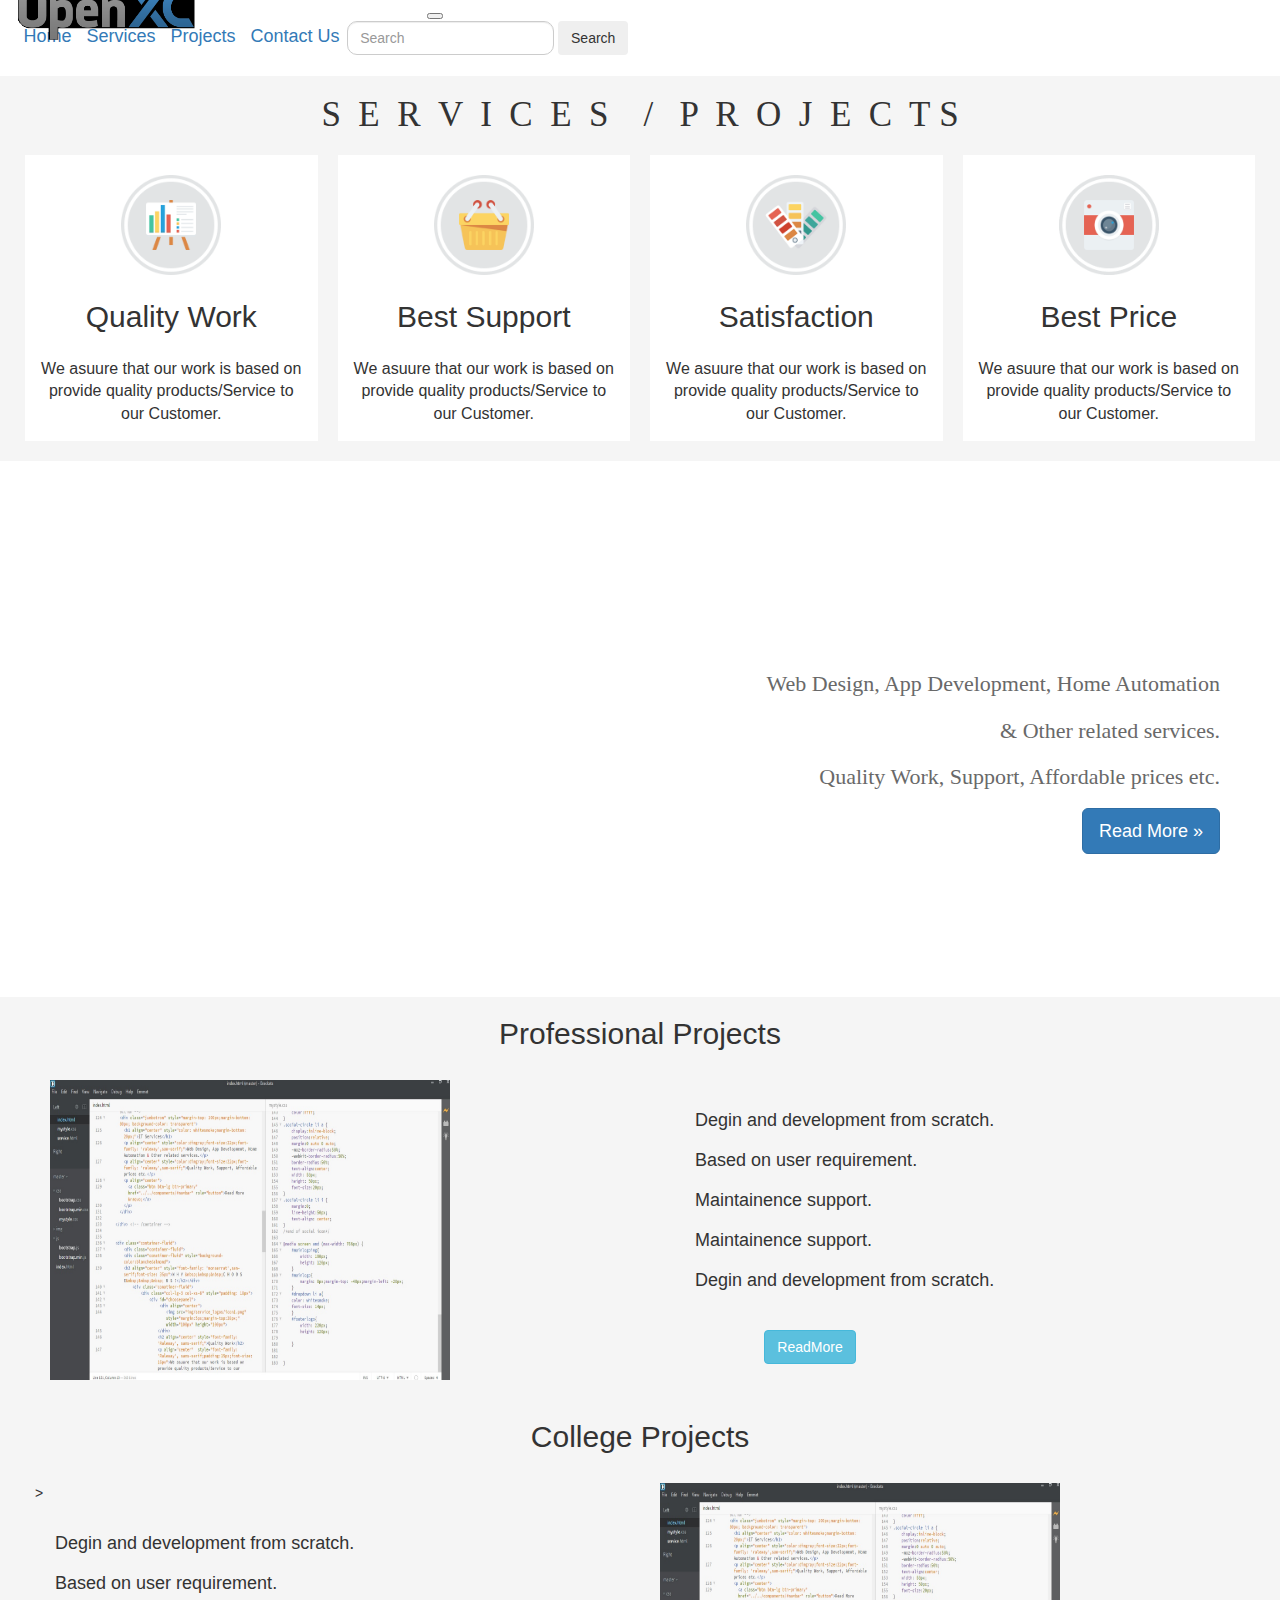
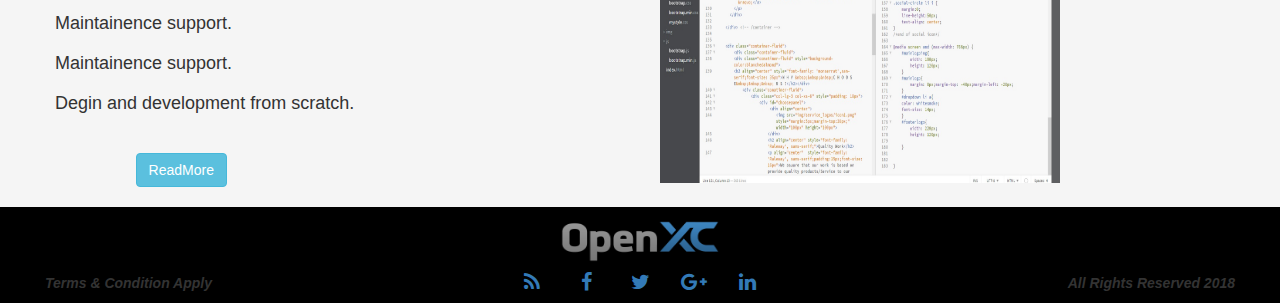
==== project.html @ c959d36f "Some new content" ====
<!DOCTYPE html>
<html lang="en" >

<head>
  <meta charset="UTF-8">
  <title>Service / Projects</title>
      <link href="//maxcdn.bootstrapcdn.com/font-awesome/4.2.0/css/font-awesome.min.css" rel="stylesheet">
  
  <link rel='stylesheet' href='css/bootstrap.min.css'>

     
         <!--Custom style-->
        <link rel="stylesheet" href="css/mystyle.css">
        <link rel="stylesheet" href="css/dropdown.css">

  
</head>

<body>

  <nav class="navbar fixed-top navbar-expand-lg navbar-dark bg-dark">
  <div class="col-lg-4 col-xs-2 col-md-2">
  <a class="navbar-brand" href="#" id="mainlogo"><img src="img/main3.png" id="mainlogoimg"></a></div>
  <button class="navbar-toggler" type="button" data-toggle="collapse" data-target="#navbarSupportedContent" aria-controls="navbarSupportedContent" aria-expanded="false" aria-label="Toggle navigation">
    <span class="navbar-toggler-icon"></span>
  </button>

  <div class="collapse navbar-collapse" id="navbarSupportedContent">
    <ul class="navbar-nav mr-auto ">
      <li class="nav-item">
        <a class="nav-link text-white" href="#">Home</a>
      </li>
      <li class="nav-item dropdown">
        <a class="nav-link dropdown-toggle text-white" href="#" id="navbarDropdown" role="button" data-toggle="dropdown" aria-haspopup="true" aria-expanded="false">
          Services
        </a>
        <div class="dropdown-menu" aria-labelledby="navbarDropdown">
          <div class="container">
            <div class="row">
              <div class="col-md-3">
                <span class="text-uppercase  text-dark">Web Development</span>
                <ul class="nav flex-column">
                <li class="nav-item">
                  <a class="nav-link active text-dark" href="#">Design/Development</a>
                </li>
                <li class="nav-item">
                  <a class="nav-link text-dark" href="#">Hosting</a>
                </li>
                <li class="nav-item">
                  <a class="nav-link text-dark" href="#">SSL</a>
                </li>
                <li class="nav-item">
                  <a class="nav-link text-dark" href="#">SSL</a>
                </li>
              </ul>
              </div>
              <!-- /.col-md-4  -->
              <div class="col-md-3">
               <span class="text-uppercase  text-dark">Category 1</span>
                <ul class="nav flex-column">
                <li class="nav-item">
                  <a class="nav-link active text-dark" href="#">Active</a>
                </li>
                <li class="nav-item">
                  <a class="nav-link text-dark" href="#">Link item</a>
                </li>
                <li class="nav-item">
                  <a class="nav-link text-dark" href="#">Link item</a>
                </li>
              </ul>
              </div>
              <!-- /.col-md-4  -->
                <div class="col-md-3">
               <span class="text-uppercase  text-dark">Category 1</span>
                <ul class="nav flex-column">
                <li class="nav-item">
                  <a class="nav-link active text-dark" href="#">Active</a>
                </li>
                <li class="nav-item">
                  <a class="nav-link text-dark" href="#">Link item</a>
                </li>
                <li class="nav-item">
                  <a class="nav-link text-dark" href="#">Link item</a>
                </li>
              </ul>
              </div>
              <!-- /.col-md-4  -->
                              <div class="col-md-3">
               <span class="text-uppercase">Category 1</span>
                <ul class="nav flex-column">
                <li class="nav-item">
                  <a class="nav-link active text-dark" href="#">Active</a>
                </li>
                <li class="nav-item">
                  <a class="nav-link text-dark" href="#">Link item</a>
                </li>
                <li class="nav-item">
                  <a class="nav-link text-dark" href="#">Link item</a>
                </li>
              </ul>
              </div>
              <!-- /.col-md-4  -->
  
            </div>
          </div>
          <!--  /.container  -->


        </div>
      </li>
      <li class="nav-item dropdown">
        <a class="nav-link dropdown-toggle text-white" href="#" id="navbarDropdown" role="button" data-toggle="dropdown" aria-haspopup="true" aria-expanded="false">
          Projects
        </a>
        <div class="dropdown-menu" aria-labelledby="navbarDropdown">


          <div class="container">
            <div class="row">
              <div class="col-md-4">
                <span class="text-uppercase  text-dark">Category 2</span>
                <ul class="nav flex-column">
                <li class="nav-item">
                  <a class="nav-link active text-dark" href="#">Active</a>
                </li>
                <li class="nav-item">
                  <a class="nav-link text-dark" href="#">Link item</a>
                </li>
                <li class="nav-item">
                  <a class="nav-link text-dark" href="#">Link item</a>
                </li>
              </ul>
              </div>
              <!-- /.col-md-4  -->
              <div class="col-md-4">
                <ul class="nav flex-column">
                <li class="nav-item">
                  <a class="nav-link active  text-dark" href="#">Active</a>
                </li>
                <li class="nav-item">
                  <a class="nav-link text-dark" href="#">Link item</a>
                </li>
                <li class="nav-item">
                  <a class="nav-link text-dark" href="#">Link item</a>
                </li>
              </ul>
              </div>
              <!-- /.col-md-4  -->
              <div class="col-md-4">
                <a href="">
                  <img src="https://dummyimage.com/200x100/ccc/000&text=image+link" alt="" class="img-fluid">
                </a>
                <p class="text-dark">Short image call to action</p>

              </div>
              <!-- /.col-md-4  -->
            </div>
          </div>
          <!--  /.container  -->


        </div>
      </li>
        <li class="nav-item">
        <a data-toggle="modal" style="cursor: pointer" data-target="#myModal" class="nav-link text-white">Contact Us</a>
        </li>

    </ul>
    <form class="form-inline my-2 my-lg-0">
      <input class="form-control mr-sm-2" type="search" placeholder="Search" aria-label="Search">
      <button class="btn btn-outline-light my-2 my-sm-0" type="submit">Search</button>
    </form>
  </div>


</nav>


<!--Contact Us form div-->
<div class="modal fade container-fluid" id="myModal" tabindex="-1" role="dialog" aria-labelledby="myModalLabel" aria-hidden="true">
  <div class="modal-dialog">
    <div class="modal-content container-fluid">
      <div class="modal-header" style="padding: 10px;">
      <div align="center" class=" col-md-11 col-xs-11 col-lg-11">
       <h3 class="modal-title" id="myModalLabel">Contact Us</h3></div>
       <div class="col-xs-1 col-lg-1 col-md-1">
        <button type="button" class="close" data-dismiss="modal" style="padding: 10px;margin-top: 0px;padding-top:5px;" aria-label="Close"><span aria-hidden="true">×</span></button></div>
        
      </div>
      <div class="modal-body">
          <form method="post" action="contact.php">
          <div class="row">
          <div class="col-xs-12 col-lg-6 col-md-6" style="margin-bottom:10px;"><div class="form-group"><input class="form-control" type="text" placeholder="First Name : *" required/></div></div>
          <div class="col-xs-12 col-lg-6 col-md-6" style="margin-bottom:10px;"><div class="form-group"><input class="form-control" type="text" placeholder="Last Name : *" required/></div></div>
          <div class="col-xs-12 col-lg-12 col-md-12" style="margin-bottom:10px;"><div class="form-group"><input class="form-control" type="text" placeholder="Email *" required/></div></div>
          <div class="col-xs-12 col-lg-12 col-md-12" style="margin-bottom: 10px;"><div class="form-group"><textarea class="form-control" style="height:100px;" placeholder="How we can help you *" required></textarea></div></div>
<!--
              <div class="col-xs-12 col-lg-12 col-md-12" style="margin-bottom:15px;">
             <div class="custom-radios form-group">Are you our existing client : 
                      <div>
                        <input type="radio" id="color-1" name="existing" value="Yes">
                        <label for="color-1">
                          <span>
                          </span>Yes
                        </label>
                      </div>

                      <div>
                        <input type="radio" id="color-2" name="existing" value="No" checked>
                        <label for="color-2">
                          <span>
                          </span>No
                        </label>
                      </div>
            </div>
              </div>
-->
          <div class="col-lg-12" align="center">
            <div class="row">
             <div class="col-lg-3"></div>
                 <div class="col-lg-3">
                      <button type="button" class="btn btn-primary">Submit</button> 
                  </div>
                  <div class="col-lg-3">
                      <button type="button" value="reset" class="btn btn-default">Reset</button>
                  </div>
            
             <div class="col-lg-3"></div>
             </div>
             <!--data-dismiss="modal"-->
          </div>
          </div>
          </form>
      </div>
    </div>
  </div>
</div>
<!--contact us div close-->

<!--service and projects div-->
    <div class="container-fluid" style="padding: 0px;">
        <div class="container-fluid" style="background-color:whitesmoke;">
        <div class="conatiner-fluid" >
        <h2 align="center" style="font-family: 'monserrat',san-serif;font-size: 35px">S &nbsp;E &nbsp;R &nbsp;V &nbsp;I &nbsp;C&nbsp; E &nbsp;S &nbsp;&nbsp;&nbsp;/&nbsp;&nbsp;&nbsp;P &nbsp;R &nbsp;O &nbsp;J &nbsp;E &nbsp;C&nbsp; T&nbsp;S  </h2></div>
            <div class="conatiner-fluid"> 
                <div class="col-lg-3 col-xs-6" style="padding: 10px">
                    <div id="choosepanel">
                         <div align="center">
                            <img src="img/service_logos/icon1.png" style="margin:5px;margin-top:20px;" width="100px" height="100px">
                        </div>
                        <h2 align="center" style="font-family: 'Raleway', sans-serif;">Quality Work</h2>
                        <p align="center"  style="font-family: 'Raleway', sans-serif;padding:15px;font-size: 16px">We asuure that our work is based on provide quality products/Service to our Customer.</p>
                    </div>
                </div>
                <div class="col-lg-3 col-xs-6" style="padding: 10px">
                    <div id="choosepanel">
                      <div align="center">
                            <img src="img/service_logos/icon4.png" style="margin:5px;margin-top:20px;" width="100px" height="100px">
                        </div>
                        <h2 align="center" style="font-family: 'Raleway', sans-serif;">Best Support</h2>
                        <p align="center"  style="font-family: 'Raleway', sans-serif;padding:15px;font-size: 16px">We asuure that our work is based on provide quality products/Service to our Customer.</p>
                    </div>
                </div>
                <div class="col-lg-3 col-xs-6" style="padding: 10px">
                    <div id="choosepanel">
                     <div align="center">
                            <img src="img/service_logos/icon2.png" style="margin:5px;margin-top:20px;" width="100px" height="100px">
                        </div>
                        <h2 align="center" style="font-family: 'Raleway', sans-serif;">Satisfaction</h2>
                        <p align="center"  style="font-family: 'Raleway', sans-serif;padding:15px;font-size: 16px">We asuure that our work is based on provide quality products/Service to our Customer.</p>
                    </div>
                </div>
                <div class="col-lg-3 col-xs-6" style="padding: 10px">
                    <div id="choosepanel">
                     <div align="center">
                            <img src="img/service_logos/icon3.png" style="margin:5px;margin-top:20px;" width="100px" height="100px">
                        </div>
                        <h2 align="center" style="font-family: 'Raleway', sans-serif;">Best Price</h2>
                        <p align="center"  style="font-family: 'Raleway', sans-serif;padding:15px;font-size: 16px">We asuure that our work is based on provide quality products/Service to our Customer.</p>
                    </div>
                </div>
            </div>
        </div>
        
        
    <div class="conatiner-fluid">
          <div class="col-lg-6"></div>
           <div class="ccontainer-fluid">
                <div class="jumbotron" style="margin-bottom: 80px; background-color: transparent;">
                    <h1 align="right" style="color: white;margin-top: 70px; margin-bottom: 20px;">IT Services</h1>
                    <p align="right" style="color:dimgray;font-size:22px;font-family: 'raleway',san-serif;">Web Design, App Development, Home Automation</p>
                     <p align="right" style="color:dimgray;font-size:22px;font-family: 'raleway',san-serif;">& Other related services.</p>
                    <p align="right" style="color:dimgray;font-size:22px;font-family: 'raleway',san-serif;">Quality Work, Support, Affordable prices etc.</p>
                    <p align="right">
                      <a class="btn btn-lg btn-primary" href="../../components/#navbar" role="button">Read More &raquo;</a>
                    </p>
                  </div>
           </div>
        
    </div>

        
        <!--        projects-->
         <div class="container-fluid" style="padding: 0px;background-color: whitesmoke;">
             <div class="col-lg-12">
                  <div class="container-fluid">  <h2 align="center">Professional Projects</h2>
                     <div class="container-fluid col-xs-12 col-lg-6 col-md-6" style="padding: 20px;">
                        <img src="img/serviceimg/webimg.jpg" width="400px" height="300px"/>
                     </div>
                     <div class="container-fluid col-xs-12 col-lg-6 col-md-6" style="padding: 20px;">
                     
                        <div class="container-fluid" >
                         <ul style="padding:20px;line-height: 40px;font-family: 'raleway'san-serif;font-size: 18px;">
                             <li>Degin and development from scratch.</li>
                             <li>Based on user requirement.</li>
                             <li>Maintainence support.</li>
                             <li>Maintainence support.</li>
                             <li>Degin and development from scratch.</li>        
                         </ul><div class="col-xs-6" align="center">
                         <input type="button" class="btn btn-info" value="ReadMore" /></div>
                         </div>
                     </div>
                </div>
             </div>
               <div class="col-lg-12"><h2 align="center">College Projects</h2>
                     <div class="col-xs-12 col-lg-6 col-md-6" style="padding: 20px;">>
                         <ul style="padding:20px;line-height: 40px;font-family: 'raleway'san-serif;font-size: 18px;">
                             <li>Degin and development from scratch.</li>
                             <li>Based on user requirement.</li>
                             <li>Maintainence support.</li>
                             <li>Maintainence support.</li>
                             <li>Degin and development from scratch.</li>        
                         </ul><div class="col-xs-6" align="center">
                         <input type="button" class="btn btn-info" value="ReadMore" /></div>
                     </div>
                     <div class="col-xs-12 col-lg-6 col-md-6" style="padding: 20px;">
                        <img src="img/serviceimg/webimg.jpg" width="400px" height="300px"/>
                     </div>
               </div>
        </div>
    </div>
<!-- close service projects div   -->
    



<!--    Footer  -->
     <div class="container-fluid" style="background-color: black">
        <div class="col-xs-12"><div class="col-lg-12" align="center">
        <img id="footerlogo" src="img/main3.png"></div>
        <div class="col-md-12 col-lg-12 col-xs-12"><div align="center">
                    <ul class="social-network social-circle">
                        <li><a href="#" class="icoRss" title="Rss"><i class="fa fa-rss"></i></a></li>
                        <li><a href="#" class="icoFacebook" title="Facebook"><i class="fa fa-facebook"></i></a></li>
                        <li><a href="#" class="icoTwitter" title="Twitter"><i class="fa fa-twitter"></i></a></li>
                        <li><a href="#" class="icoGoogle" title="Google +"><i class="fa fa-google-plus"></i></a></li>
                        <li><a href="#" class="icoLinkedin" title="Linkedin"><i class="fa fa-linkedin"></i></a></li>
                    </ul></div>				
				</div>
        </div>
       <div class="container-fluid col-xs-12">
        <div class="container-fluid col-xs-6">
        <div id="copyrights" style="float: left">
            <label ><i>Terms & Condition Apply</i></label></div>
        </div>
        <div class="container-fluid col-xs-6"><div  id="copyrights" style="float: right">
                <label><i>All Rights Reserved 2018</i></label></div>
        </div>
        </div>  
         
    </div>
<!--    close footer-->
   


<script src='jquery/jquery-3.3.1.slim.min.js'></script>
<script src='js/bootstrap.min.js'></script>
<script  src="js/dropdown.js"></script>
</body>

</html>
---- css/mystyle.css ----
#mydropdown{
    width: 100%;
    background-color: aqua;
    position: fixed;
    top:50px;
    z-index: 9999;
    visibility:
}
/*#home:hover div#mydropdown{opacity:1.0;}*/
li a{
    font-size: 18px;
    font-family: 'Montserrat', sans-serif;
}

.flex-column .nav-item .nav-link{
    font-family: 'raleway',sans-serif;
    font-size: 17px;
}
.flex-column{
    margin-top: 10px;
}

.flex-column .nav-item .nav-link{
    padding: 0px;
    margin: 0px;
    line-height: 22px;
}

.flex-column .nav-item .nav-link:hover{
    color: aqua;
}

#dropstyle{
    background-color: black;
}
/*side menu css*/
ul {
    list-style-type: none;
	padding: 0;
}

#sidebar-menu .main-menu a {
    display: block;
	font-size: 13px;
	font-weight: 500;
	color: #999;
	padding: 4px 10px;
}
#sidebar-menu .main-menu a:hover {
	color: #11427D;
	text-decoration: none;
	background-color: transparent;
	border-left: 1px solid #11427D;
}
/*closem side menu css*/
#mainlogoimg{
    width:180px;
    height:60px; 
}
#mainlogo{
    position: absolute;
    top : -35px;
    left:0px;
}
 #footerlogo{
        height: 45px;width: 160px;margin-top:10px;
    }

#dropdown li a{
    color: black;
    font-size: 16px;
}
#maincontent{
    background-image: url("/img/banner1-min.jpg");
}
.form-control{
    border-radius:1rem;
}
#copyrights{
     padding:0px;
    margin-top: -29px;
}

li.dropdown.open .dropdown-menu {
  display:table;
  border-radius: 0px;
  width: 100%;
  text-align: center;
  left: 0;
  right: 0;
}
#choosepanel:hover{
    background-color: cornflowerblue;
}
#choosepanel{
    background-color:white;cursor: pointer
}
/*radio icon css start*/

.custom-radios div {
  display: inline-block;
}
.custom-radios input[type="radio"] {
  display: none;
}
.custom-radios input[type="radio"] + label {
  color: #333;
  font-family: Arial, sans-serif;
  font-size: 14px;
}
.custom-radios input[type="radio"] + label span {
  display: inline-block;
  width: 25px;
  height: 25px;
  margin: -1px 4px 0 0;
  vertical-align: middle;
  cursor: pointer;
  border-radius: 50%;
  border: 2px solid #FFFFFF;
  box-shadow: 0 1px 3px 0 rgba(0, 0, 0, 0.33);
  background-repeat: no-repeat;
  background-position: center;
  text-align: center;
  line-height: 44px;
}
.custom-radios input[type="radio"] + label span img {
  opacity: 0;
  transition: all .3s ease;
}
.custom-radios input[type="radio"]#color-1 + label span {
  background-color: #2ecc71;
}
.custom-radios input[type="radio"]#color-2 + label span {
  background-color: #3498db;
}
.custom-radios input[type="radio"]#color-3 + label span {
  background-color: #f1c40f;
}
.custom-radios input[type="radio"]#color-4 + label span {
  background-color: #e74c3c;
}
.custom-radios input[type="radio"]:checked + label span {
  opacity: 1;
  background: url(https://s3-us-west-2.amazonaws.com/s.cdpn.io/242518/check-icn.svg) center center no-repeat;
  width: 25px;
  height: 25px;
  display: inline-block;

}
/*radio css end*/

/* footer social icons */
ul.social-network {
	list-style: none;
	display: inline;
	margin-left:0 !important;
	padding: 0;
}
ul.social-network li {
	display: inline;
	margin: 0 5px;
}


/* footer social icons */
.social-network a.icoRss:hover {
	background-color: #F56505;
}
.social-network a.icoFacebook:hover {
	background-color:#3B5998;
}
.social-network a.icoTwitter:hover {
	background-color:#33ccff;
}
.social-network a.icoGoogle:hover {
	background-color:#BD3518;
}
.social-network a.icoVimeo:hover {
	background-color:#0590B8;
}
.social-network a.icoLinkedin:hover {
	background-color:#007bb7;
}
.social-network a.icoRss:hover i, .social-network a.icoFacebook:hover i, .social-network a.icoTwitter:hover i,
.social-network a.icoGoogle:hover i, .social-network a.icoVimeo:hover i, .social-network a.icoLinkedin:hover i {
	color:#fff;
}
.social-circle li a {
	display:inline-block;
	position:relative;
	margin:0 auto 0 auto;
	-moz-border-radius:50%;
	-webkit-border-radius:50%;
	border-radius:50%;
	text-align:center;
	width: 40px;
	height: 40px;
	font-size:20px;
}
.social-circle li i {
	margin:0;
	line-height:40px;
	text-align: center;
}
/*end of social icon*/

@media screen and (max-width: 766px) {
    #mainlogoimg{
        width: 140px;
        height: 45px;
    }
    #mainlogo{
        margin: 0px;;padding: 0px;
    }
    #dropdown li a{
    color: whitesmoke;
    font-size: 14px;
    }
    #footerlogo{
        width: 170px;
        height: 50px;
        
    }
    
    
}
---- css/dropdown.css ----
/* adds some margin below the link sets  */
.navbar .dropdown-menu div[class*="col"] {
   margin-bottom:1rem;
}

.navbar .dropdown-menu {
  border:none;
  background-color:whitesmoke;
}

/* breakpoint and up - mega dropdown styles */
@media screen and (min-width: 992px) {
  
  /* remove the padding from the navbar so the dropdown hover state is not broken */
.navbar {
  padding-top:0px;
  padding-bottom:0px;
}

/* remove the padding from the nav-item and add some margin to give some breathing room on hovers */
.navbar .nav-item {
  padding:.5rem .75rem;
/*  margin:0 .25rem;*/
}

/* makes the dropdown full width  */
.navbar .dropdown {position:static;}

.navbar .dropdown-menu {
  width:100%;
  left:0;
  right:0;
    margin-top: -2px;
/*  height of nav-item  */
  
  display:block;
  visibility: hidden;
  opacity: 0;
  transition: visibility 0s, opacity 0.3s linear;
  
}
  
 

  
  /* shows the dropdown menu on hover */
.navbar .dropdown:hover .dropdown-menu, .navbar .dropdown .dropdown-menu:hover {
  display:block;
  visibility: visible;
  opacity: 1;
  transition: visibility 0s, opacity 0s linear;
}
  
  .navbar .dropdown-menu {
    border: 1px solid rgba(0,0,0,.15);
    background-color: whitesmoke;
  }

}
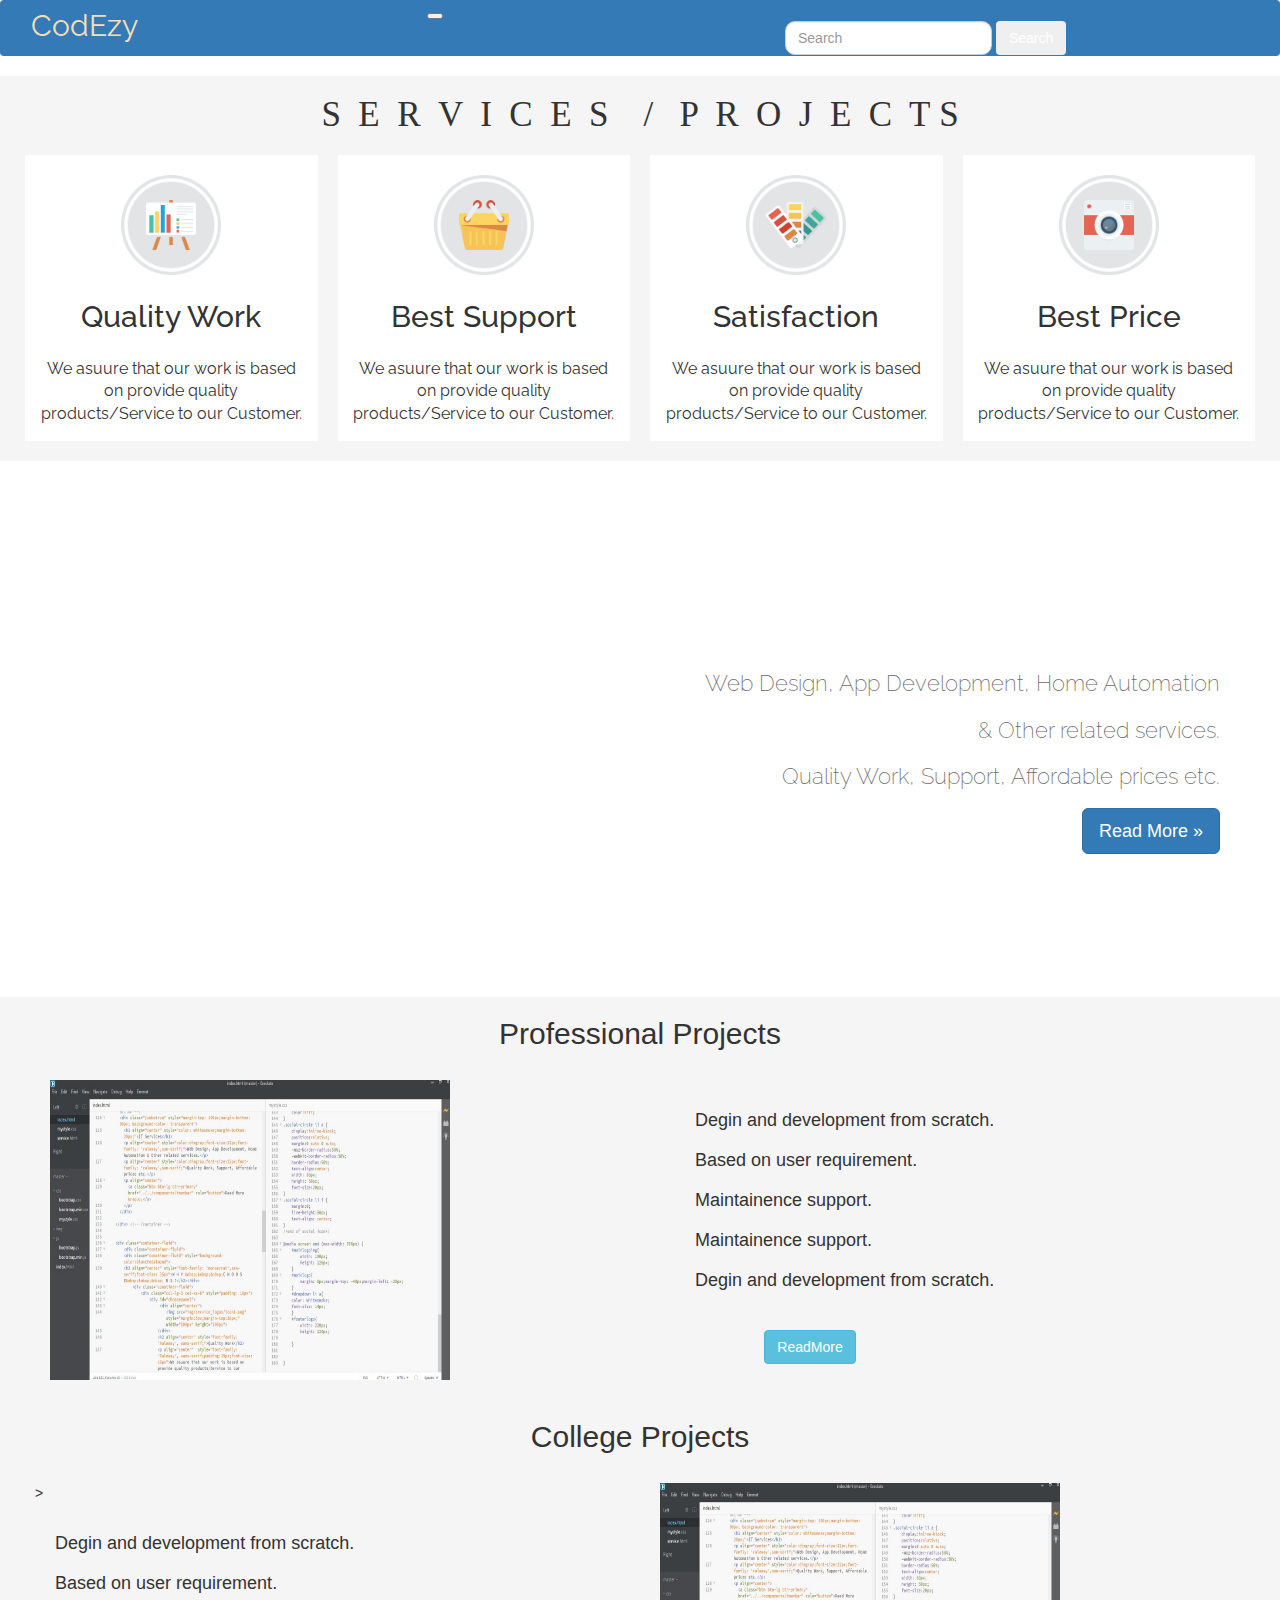
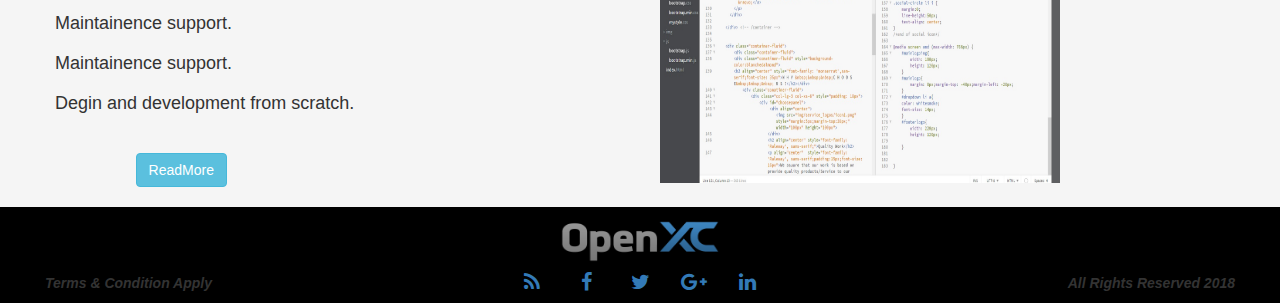
==== commit c4f767d9: "SEP-25" ====
--- a/project.html
+++ b/project.html
@@ -2,10 +2,14 @@
 <html lang="en" >
 
 <head>
-  <meta charset="UTF-8">
+  <meta charset="utf-8">
+<!--
+    <meta http-equiv="X-UA-Compatible" content="IE=edge">
+    <meta name="viewport" content="width=device-width, initial-scale=1">
+-->
   <title>Service / Projects</title>
-      <link href="//maxcdn.bootstrapcdn.com/font-awesome/4.2.0/css/font-awesome.min.css" rel="stylesheet">
-  
+    <link href="//maxcdn.bootstrapcdn.com/font-awesome/4.2.0/css/font-awesome.min.css" rel="stylesheet">
+   <link href="https://fonts.googleapis.com/css?family=Montserrat|Raleway" rel="stylesheet">
   <link rel='stylesheet' href='css/bootstrap.min.css'>
 
      
@@ -18,9 +22,10 @@
 
 <body>
 
-  <nav class="navbar fixed-top navbar-expand-lg navbar-dark bg-dark">
+  <nav class="navbar fixed-top navbar-expand-lg navbar-light bg-primary">
   <div class="col-lg-4 col-xs-2 col-md-2">
-  <a class="navbar-brand" href="#" id="mainlogo"><img src="img/main3.png" id="mainlogoimg"></a></div>
+<!--  <a class="navbar-brand" href="#" id="mainlogo"><img src="img/main3.png" id="mainlogoimg"></a>-->
+ <a href="#" class="navbar-brand" style="color: wheat;font-size: 30px; font-family: 'raleway',san-serif;">CodEzy</a></div>
   <button class="navbar-toggler" type="button" data-toggle="collapse" data-target="#navbarSupportedContent" aria-controls="navbarSupportedContent" aria-expanded="false" aria-label="Toggle navigation">
     <span class="navbar-toggler-icon"></span>
   </button>
@@ -28,74 +33,75 @@
   <div class="collapse navbar-collapse" id="navbarSupportedContent">
     <ul class="navbar-nav mr-auto ">
       <li class="nav-item">
-        <a class="nav-link text-white" href="#">Home</a>
+        <a class="nav-link text-white" style="font-family: 'Raleway', sans-serif" href="#">Home</a>
       </li>
       <li class="nav-item dropdown">
-        <a class="nav-link dropdown-toggle text-white" href="#" id="navbarDropdown" role="button" data-toggle="dropdown" aria-haspopup="true" aria-expanded="false">
+        <a class="nav-link text-white" href="#" id="navbarDropdown" role="button" data-toggle="dropdown" aria-haspopup="true" aria-expanded="false">
           Services
         </a>
         <div class="dropdown-menu" aria-labelledby="navbarDropdown">
           <div class="container">
             <div class="row">
-              <div class="col-md-3">
-                <span class="text-uppercase  text-dark">Web Development</span>
-                <ul class="nav flex-column">
-                <li class="nav-item">
-                  <a class="nav-link active text-dark" href="#">Design/Development</a>
-                </li>
-                <li class="nav-item">
-                  <a class="nav-link text-dark" href="#">Hosting</a>
-                </li>
-                <li class="nav-item">
-                  <a class="nav-link text-dark" href="#">SSL</a>
-                </li>
-                <li class="nav-item">
-                  <a class="nav-link text-dark" href="#">SSL</a>
-                </li>
-              </ul>
-              </div>
-              <!-- /.col-md-4  -->
-              <div class="col-md-3">
-               <span class="text-uppercase  text-dark">Category 1</span>
-                <ul class="nav flex-column">
-                <li class="nav-item">
-                  <a class="nav-link active text-dark" href="#">Active</a>
-                </li>
-                <li class="nav-item">
-                  <a class="nav-link text-dark" href="#">Link item</a>
-                </li>
-                <li class="nav-item">
-                  <a class="nav-link text-dark" href="#">Link item</a>
+              <div class="col-md-3" id="hello">
+                <span class="text-uppercase  text-dark">Web Development  <i id="icon" class="fa fa-long-arrow-right" aria-hidden="true"></i></span>
+                <ul class="nav flex-column">
+                <li class="nav-item">
+                  <a class="nav-link active text-dark" href="#">Design/Development  </a>
+                </li>
+                <li class="nav-item">
+                  <a class="nav-link text-dark" href="#">Hosting+SSL</a>
+                </li>
+                <li class="nav-item">
+                  <a class="nav-link text-dark" href="#">Maintainence</a>
+                </li>
+                <li class="nav-item">
+                  <a class="nav-link text-dark" href="#">Wordpress/Wix Site</a>
+                </li>
+              </ul>
+              </div>
+              <!-- /.col-md-4  -->
+              <div class="col-md-3" id="hello2">
+               <span class="text-uppercase  text-dark">Mobile &nbsp;<i id="icon2" class="fa fa-long-arrow-right" aria-hidden="true"></i></span>
+              
+                <ul class="nav flex-column">
+                <li class="nav-item">
+                  <a class="nav-link active text-dark" href="#">Standalone Apps</a>
+                </li>
+                <li class="nav-item">
+                  <a class="nav-link text-dark" href="#">Playstore Deploy</a>
+                </li>
+                <li class="nav-item">
+                  <a class="nav-link text-dark" href="#">Database Based</a>
                 </li>
               </ul>
               </div>
               <!-- /.col-md-4  -->
                 <div class="col-md-3">
-               <span class="text-uppercase  text-dark">Category 1</span>
-                <ul class="nav flex-column">
-                <li class="nav-item">
-                  <a class="nav-link active text-dark" href="#">Active</a>
-                </li>
-                <li class="nav-item">
-                  <a class="nav-link text-dark" href="#">Link item</a>
-                </li>
-                <li class="nav-item">
-                  <a class="nav-link text-dark" href="#">Link item</a>
-                </li>
-              </ul>
-              </div>
-              <!-- /.col-md-4  -->
-                              <div class="col-md-3">
-               <span class="text-uppercase">Category 1</span>
-                <ul class="nav flex-column">
-                <li class="nav-item">
-                  <a class="nav-link active text-dark" href="#">Active</a>
-                </li>
-                <li class="nav-item">
-                  <a class="nav-link text-dark" href="#">Link item</a>
-                </li>
-                <li class="nav-item">
-                  <a class="nav-link text-dark" href="#">Link item</a>
+               <span class="text-uppercase  text-dark">I O T</span>
+                <ul class="nav flex-column">
+                <li class="nav-item">
+                  <a class="nav-link active text-dark" href="#">Home Automation</a>
+                </li>
+                <li class="nav-item">
+                  <a class="nav-link text-dark" href="#">Robotics</a>
+                </li>
+                <li class="nav-item">
+                  <a class="nav-link text-dark" href="#">Others</a>
+                </li>
+              </ul>
+              </div>
+              <!-- /.col-md-4  -->
+                <div class="col-md-3">
+               <span class="text-uppercase">Windows</span>
+                <ul class="nav flex-column">
+                <li class="nav-item">
+                  <a class="nav-link active" href="#">Standalone Apps</a>
+                </li>
+                <li class="nav-item">
+                  <a class="nav-link text-dark" href="#">Database Integrated</a>
+                </li>
+                <li class="nav-item">
+                  <a class="nav-link text-dark" href="#">Security Based</a>
                 </li>
               </ul>
               </div>
@@ -109,7 +115,7 @@
         </div>
       </li>
       <li class="nav-item dropdown">
-        <a class="nav-link dropdown-toggle text-white" href="#" id="navbarDropdown" role="button" data-toggle="dropdown" aria-haspopup="true" aria-expanded="false">
+        <a class="nav-link text-white" href="#" id="navbarDropdown" role="button" data-toggle="dropdown" aria-haspopup="true" aria-expanded="false">
           Projects
         </a>
         <div class="dropdown-menu" aria-labelledby="navbarDropdown">
@@ -376,6 +382,12 @@
 <script src='jquery/jquery-3.3.1.slim.min.js'></script>
 <script src='js/bootstrap.min.js'></script>
 <script  src="js/dropdown.js"></script>
+<script>
+    $("#hello").hover(function () {
+    $("#icon").toggleClass("down");})
+    $("#hello2").hover(function () {
+    $("#icon2").toggleClass("down");})
+</script>
 </body>
 
 </html>
--- a/css/mystyle.css
+++ b/css/mystyle.css
@@ -1,3 +1,108 @@
+.d-flex{
+    padding-top: 30px;
+}
+.nav-tabs--vertical {
+  border-bottom: none;
+  border-right: 1px solid #ddd;
+  display: flex;
+  flex-flow: column nowrap;
+}
+.nav-tabs--left {
+  margin: 0 15px;
+}
+.nav-tabs--left .nav-item + .nav-item {
+  margin-top: 0.25rem;
+}
+.nav-tabs--left .nav-link {
+  transition: border-color 0.125s ease-in;
+  white-space: nowrap;
+}
+.nav-tabs--left .nav-link:hover {
+  background-color: #f7f7f7;
+  border-color: transparent;
+}
+.nav-tabs--left .nav-link.active {
+  border-bottom-color: #ddd;
+  border-right-color: #fff;
+  border-bottom-left-radius: 0.25rem;
+  border-top-right-radius: 0;
+  margin-right: -1px;
+}
+.nav-tabs--left .nav-link.active:hover {
+  background-color: #fff;
+  border-color: #0275d8 #fff #0275d8 #0275d8;
+}
+
+/*
+.icon-bar {
+  position: absolute;
+  top : 1930px;
+    right:0px;
+  -webkit-transform: translateY(90%);
+  -ms-transform: translateY(-90%);
+  transform: translateY(90%);
+}
+.icon-bar a {
+  display: block;
+  text-align: center;
+  padding: 5px;
+  transition: all 0.3s ease;
+  color: white;
+  font-size: 20px;
+}
+.icon-bar a:hover {
+  background-color: #000;
+}
+
+.facebook {
+  background: #3B5998;
+  color: white;
+}
+
+.twitter {
+  background: #55ACEE;
+  color: white;
+}
+
+.google {
+  background: #dd4b39;
+  color: white;
+}
+
+.linkedin {
+  background: #007bb5;
+  color: white;
+}
+
+.youtube {
+  background: #bb0000;
+  color: white;
+}
+
+.content {
+  margin-left: 75px;
+  font-size: 30px;
+}
+*/
+/*close social icon css*/
+
+
+#icon {
+    -moz-transition: all .3s linear;
+    -webkit-transition: all .3s linear;
+    transition: all .3s linea;
+}
+#icon2 {
+    -moz-transition: all .3s linear;
+    -webkit-transition: all .3s linear;
+    transition: all .3s linea;
+}
+.down {
+    -moz-transform:rotate(90deg);
+    -webkit-transform:rotate(90deg);
+    transform:rotate(90deg);
+}
+
 #mydropdown{
     width: 100%;
     background-color: aqua;
@@ -27,7 +132,7 @@
 }
 
 .flex-column .nav-item .nav-link:hover{
-    color: aqua;
+    color: cadetblue!important;
 }
 
 #dropstyle{
@@ -93,6 +198,7 @@
     background-color: cornflowerblue;
 }
 #choosepanel{
+     transition: all .3s ease;
     background-color:white;cursor: pointer
 }
 /*radio icon css start*/
